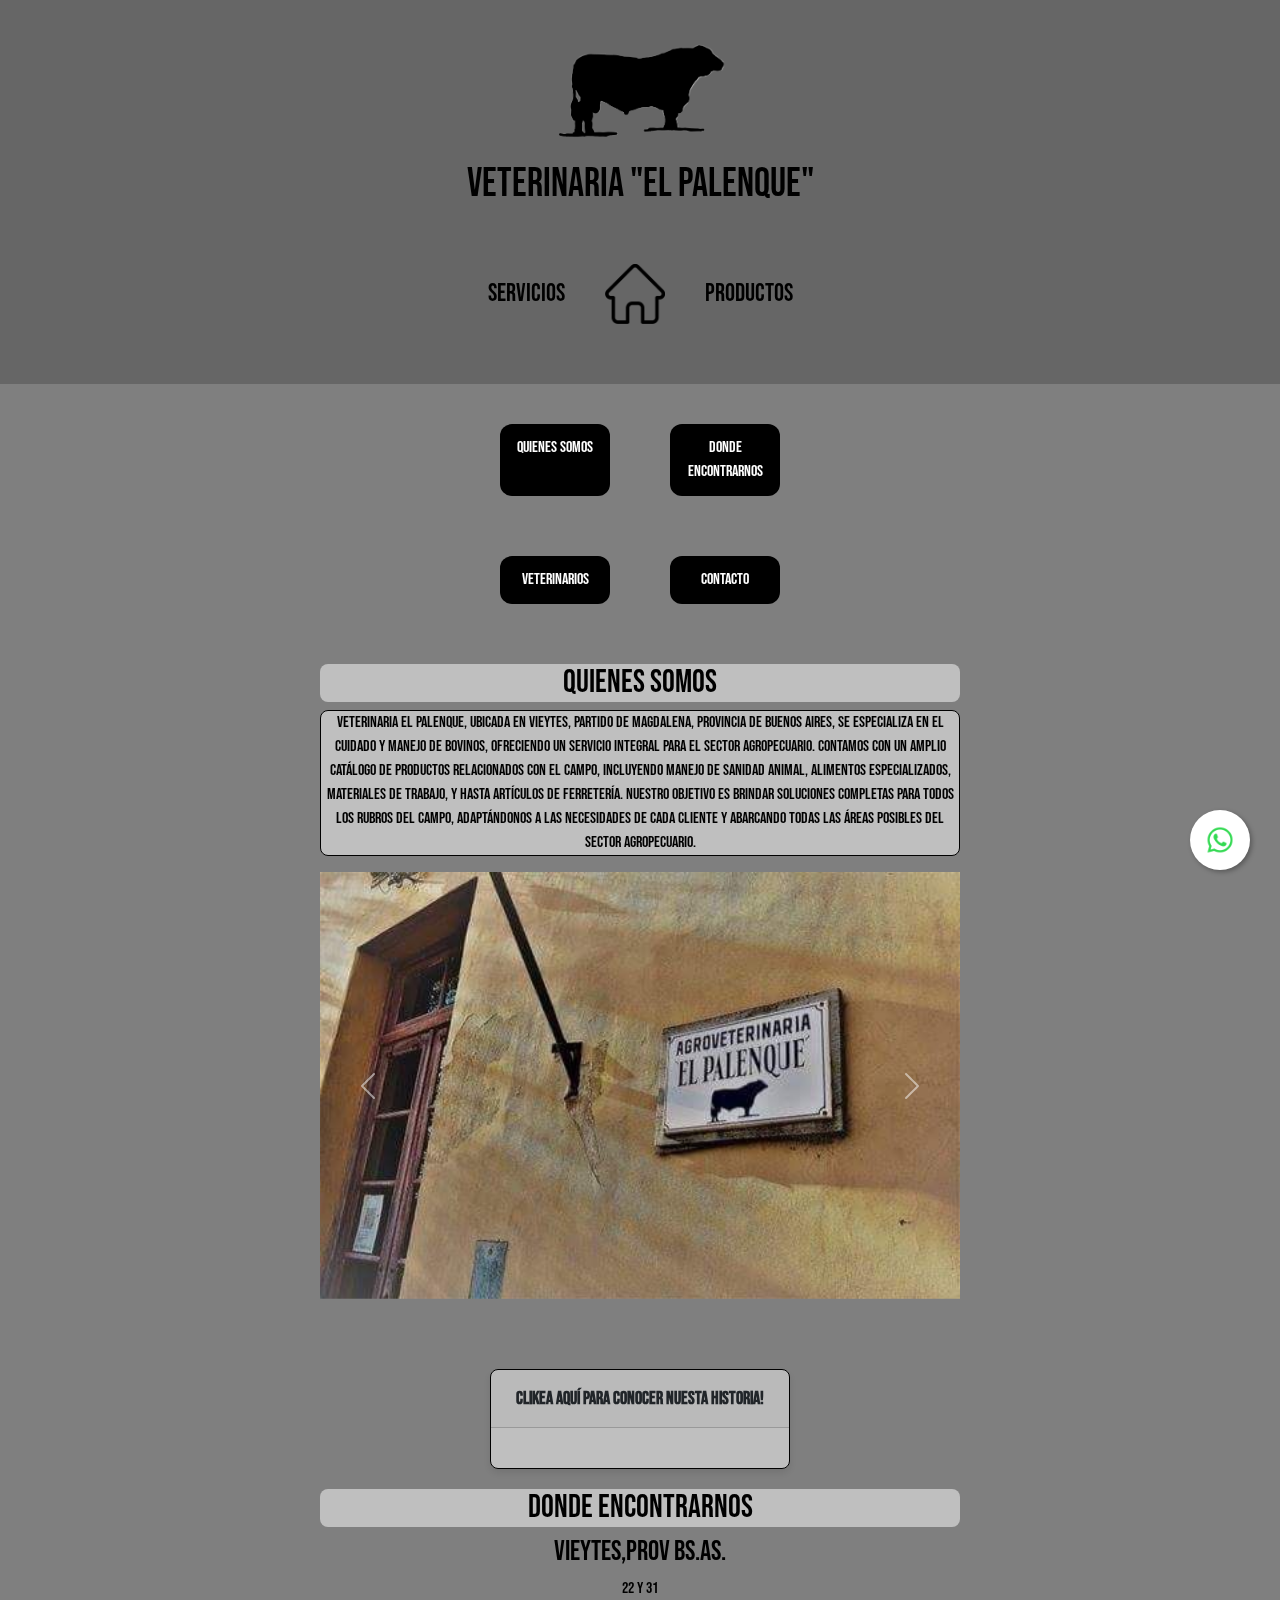
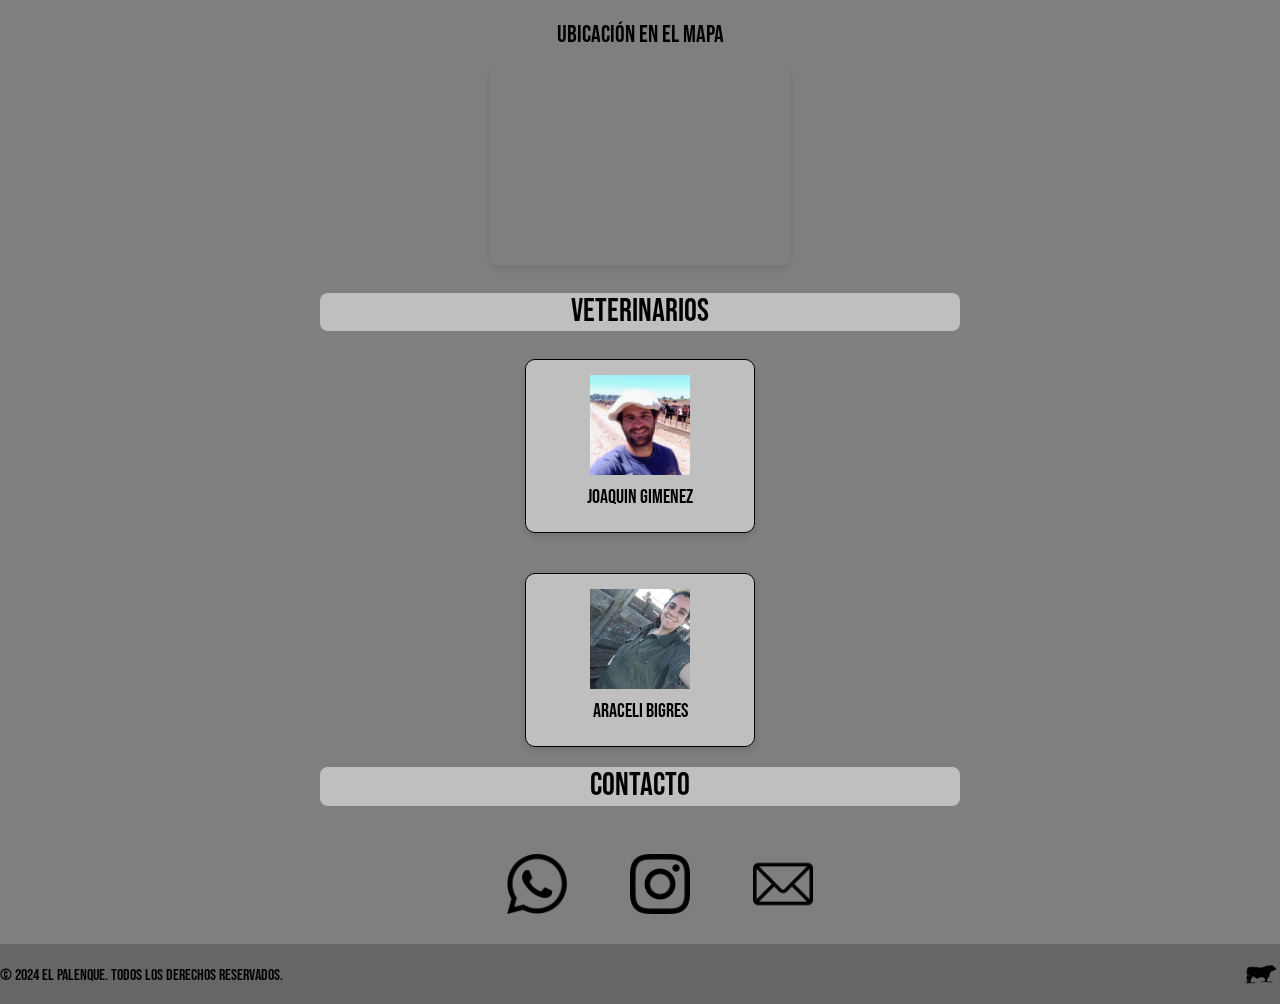
==== index.html @ 2de34bb1 "commit pagina" ====
<!DOCTYPE html>
<html lang="en">
<head>
    <meta charset="UTF-8">
    <meta name="viewport" content="width=device-width, initial-scale=1.0">

    <link href="https://cdn.jsdelivr.net/npm/bootstrap@5.3.3/dist/css/bootstrap.min.css" rel="stylesheet" integrity="sha384-QWTKZyjpPEjISv5WaRU9OFeRpok6YctnYmDr5pNlyT2bRjXh0JMhjY6hW+ALEwIH" crossorigin="anonymous">
    <link rel="stylesheet" href="style.css">

    <link rel="preconnect" href="https://fonts.googleapis.com">
    <link rel="preconnect" href="https://fonts.gstatic.com" crossorigin>
    <link href="https://fonts.googleapis.com/css2?family=Bebas+Neue&display=swap" rel="stylesheet">
    <title>Veterinaria "El palenque"</title>
</head>
<body>
  <div class="container-video"></div>
  <video autoplay muted loop id="background-video">
      <source src="./img/video-de-fondo.mp4" type="video/mp4">
      Tu navegador no soporta videos HTML5.
  </video>
  <div class="capa"></div>
</div>
    <header>
        <div class="container-logo">
            <img src="./img/logo.png" alt="" class="logo">
         </div>
            <div class="container-titulo">
                <h1 class="titulo">Veterinaria "El palenque"</h1>
            </div>
            <div class="navbar">
                <a href="./pages/servicios.html">Servicios</a>
                <a href="./index.html"><img class="img-navbar" src="./img/casa.png" alt="Página principal"></a>
                <a href="./pages/productos.html">Productos</a>
          </div>

    </header>
    <main>
        <a href="https://wa.me/542223431524?text=Hola! Me comunico dede la pagina web... tengo una consulta sobre: " class="whatsapp-button" target="_blank">
            <img src="./img/whatsapp-logo-whatsapp-icon-whatsapp-transparent-free-png.webp" alt="WhatsApp">
        </a>
        
        <section class="nav-index">
            <div class="nav-index-1">
                <a class="quienes-somos-a" href="#quienes-somos">Quienes somos </a>
                <a href="#donde-encontrarnos">Donde encontrarnos</a>
            </div>
            <div class="nav-index-2">
                <a href="#veterinarios">Veterinarios</a>
                <a href="#contacto">Contacto</a>
            </div>
        </section>
        <section id="quienes-somos">
            <h2 class="llamadores">QUIENES SOMOS</h2>
            <p>Veterinaria El Palenque, ubicada en Vieytes, partido de Magdalena, provincia de Buenos Aires, se especializa en el cuidado y manejo de bovinos, ofreciendo un servicio integral para el sector agropecuario. Contamos con un amplio catálogo de productos relacionados con el campo, incluyendo manejo de sanidad animal, alimentos especializados, materiales de trabajo, y hasta artículos de ferretería. Nuestro objetivo es brindar soluciones completas para todos los rubros del campo, adaptándonos a las necesidades de cada cliente y abarcando todas las áreas posibles del sector agropecuario.</p>
                <div id="carrousel-index" class="carousel slide" data-bs-touch="false">
                    <div class="carousel-inner">
                      <div class="carousel-item active">
                        <img src="./img/cartel.jpeg" class="d-block w-100" alt="...">
                      </div>
                      <div class="carousel-item">
                        <img src="./img/fotobanco.jpeg" class="d-block w-100" alt="...">
                      </div>
                      <div class="carousel-item">
                        <img src="./img/fotorureda.jpeg" class="d-block w-100" alt="...">
                      </div>
                    </div>
                    <button class="carousel-control-prev" type="button" data-bs-target="#carrousel-index" data-bs-slide="prev">
                      <span class="carousel-control-prev-icon" aria-hidden="true"></span>
                      <span class="visually-hidden">Previous</span>
                    </button>
                    <button class="carousel-control-next" type="button" data-bs-target="#carrousel-index" data-bs-slide="next">
                      <span class="carousel-control-next-icon" aria-hidden="true"></span>
                      <span class="visually-hidden">Next</span>
                    </button>
                  </div>

            <div class="card-container">
                    
                  <div class="card">
                    <div class="card-header" onclick="toggleCard()">Clikea aquí para conocer nuesta historia!</div>
                    <div class="card-content" id="cardContent">
                      <p>Antiguamente, este lugar era un almacén de ramos generales, ubicado en el pueblo de Vieytes, fundado en 1917. A lo largo de los años, el almacén se convirtió en un punto de referencia para la comunidad, ofreciendo una amplia variedad de productos y servicios esenciales para los habitantes de la zona. En el año 2009, este espacio se transformó en la Veterinaria El Palenque, continuando así su legado al servicio de la salud animal y adaptándose a las necesidades de la comunidad a lo largo del tiempo.</p>
                      <div id="carrousel-historia" class="carousel slide" data-bs-touch="false">
                        <div class="carousel-inner">
                          <div class="carousel-item active">
                            <img src="./img/historia.jpg" class="d-block w-100" alt="...">
                          </div>
                          <div class="carousel-item">
                            <img src="./img/fotomatera2.jpeg" class="d-block w-100" alt="...">
                          </div>
                          <div class="carousel-item">
                            <img src="./img/afenicalaprensa.jpeg" class="d-block w-100" alt="...">
                          </div>
                        </div>
                        <button class="carousel-control-prev" type="button" data-bs-target="#carrousel-historia" data-bs-slide="prev">
                          <span class="carousel-control-prev-icon" aria-hidden="true"></span>
                          <span class="visually-hidden">Previous</span>
                        </button>
                        <button class="carousel-control-next" type="button" data-bs-target="#carrousel-historia" data-bs-slide="next">
                          <span class="carousel-control-next-icon" aria-hidden="true"></span>
                          <span class="visually-hidden">Next</span>
                        </button>
                      </div>
                    </div>
                  </div>
             </div>
                  

        </section>
        <section id="donde-encontrarnos">
            <h2 class="llamadores">DONDE ENCONTRARNOS</h2>
            <h3>Vieytes,Prov Bs.As.</h3>
            <p>22 y 31</p>
            <div class="mapa">
              <h3>Ubicación en el mapa</h3>
            <iframe src="https://www.google.com/maps/embed?pb=!1m18!1m12!1m3!1d1476460.830067888!2d-58.9705808630723!3d-35.77886227246512!2m3!1f0!2f0!3f0!3m2!1i1024!2i768!4f13.1!3m3!1m2!1s0x95a27f3dc52abd8d%3A0x7ad0d0b5f2f32aaa!2sAgroveterinaria%20El%20Palenque!5e0!3m2!1ses-419!2sar!4v1727191593947!5m2!1ses-419!2sar"></iframe>
            </div>

        </section>
        <section id="veterinarios">
            <h2 class="llamadores">VETERINARIOS</h2>
            <div class="contenedor-cards">
              <div class="person-card">
                <div class="person-header" onclick="togglePerson1()">
                  <img src="./img/joaquin.jpg" alt="Persona 1" class="person-img">
                  <h3 class="person-name">Joaquin Gimenez</h3>
                </div>
                <div class="person-content" id="personContent1">
                  <ul>
                    <li>Profesión:  Medico veterinario</li>
                    <li>Ciudad: La Plata</li>
                    <li>Especializacion:  </li>
                    <li> Produccion lechera</li>
                    <li>Reproduccion</li>
                  </ul>
                </div>
              </div>
            
              <div class="person-card">
                <div class="person-header" onclick="togglePerson2()">
                  <img src="./img/araceli.jpg" alt="Persona 2" class="person-img">
                  <h3 class="person-name">Araceli Bigres</h3>
                </div>
                <div class="person-content" id="personContent2">
                  <ul>
                    <li>Profesión: Medica Veterinaria</li>
                    <li>Ciudad: Magdalena</li>
                    <li>Especializacion: </li>
                    <li>Clínica de Sanidad, Reproducción y Producción Bovina.</li>
                    <li>Clínica y Sanidad de Equinos</li>
                  </ul>
                </div>
              </div>

            </div>


        </section>
        <section id="contacto">
            <h2 class="llamadores">CONTACTO</h2>
            <ul class="social-media-links">
              <li><a href="https://wa.me/542223431524?text=Hola! Me comunico dede la pagina web... tengo una consulta sobre: "target="_blank"><img src="./img/whatsapp.png" alt="WhatsApp"></a></li>
              <li><a href="https://www.instagram.com/veterinaria_el_palenque/" target="_blank"><img src="./img/instagram.png" alt="Instagram"></a></li>
              <li><a href="https://mail.google.com/mail/u/0/?tab=rm&ogbl#inbox?compose=GTvVlcSGLddDjDHDckRCXktXHTpkxPBtvBScjDlwVqHZFcsHLzsnfjTGZRHHNcQjcnTmBhbKBQBCN"target="_blank"><img src="./img/correo-electronico.png" alt="correo"></a></li>
          </ul>
        </section>
    </main>
    <footer>
        <div class="container-footer">
            <p>&copy; 2024 El palenque. Todos los derechos reservados.</p>
            <img src="./img/logo.png" alt="" class="img-footer">
        </div>

    </footer>
    <script src="index.js"></script>
    <script src="https://cdn.jsdelivr.net/npm/bootstrap@5.3.3/dist/js/bootstrap.bundle.min.js" integrity="sha384-YvpcrYf0tY3lHB60NNkmXc5s9fDVZLESaAA55NDzOxhy9GkcIdslK1eN7N6jIeHz" crossorigin="anonymous"></script>
</body>
</html>
---- style.css ----
.bebas-neue-regular {
  font-family: "Bebas Neue", sans-serif;
  font-weight: 400;
  font-style: normal;
}



#background-video {
  position: fixed;
  top: 50%;
  left: 50%;
  min-width: 100vw;
  min-height: 100vh;
  width: 0;
  height: auto;
  z-index: -1;
  transform: translate(-50%, -50%);
  object-fit: cover; /* Para asegurarse que cubra todo el espacio sin distorsionarse */
}



*{
  font-family: "Bebas Neue";
  margin: 0;
  padding: 0;
  box-sizing: border-box;
  color: black;
}



main{
  padding: 0px 15%;
  background-color:rgb(0, 0, 0, 0.5) ;
  margin-bottom: 0;
}
/*boton de cotacto-wsp*/
.whatsapp-button {
    position: fixed;
    bottom: 30px;
    right: 30px;
    width: 60px;
    height: 60px;
    background-color: white;
    border-radius: 50%;
    box-shadow: 2px 2px 5px rgba(0, 0, 0, 0.3);
    display: flex;
    align-items: center;
    justify-content: center;
    z-index: 1000;
    transition:transform 1s;
}

.whatsapp-button:hover{
   transform: scale(1.5);

}
.whatsapp-button img {
    width: 50px;
    height: 50px;
}


h2{
  background-color: rgb(255, 255, 255,0.5);
  
  
  border-radius: 8px;
  padding: 0;
}



  /*header*/
header{
background-color: rgb(0, 0, 0, 0.6);


}


footer{
  background-color: rgb(0, 0, 0, 0.6);
  margin-top: 0;
  padding-top: 20px;
}


.container-footer{
  display: flex;
  justify-content: space-between;
}
.container-footer img{
  width: 40px;
  height: 20px;
  
}


  .logo{
    padding-top: 40px;
    height: 140px;
    width: auto;
    margin-bottom: 20px;
  }


  .container-logo{
    display: flex;
    justify-content: center;
  }
  .container-titulo{
    display: flex;
    justify-content: center;
    padding-bottom: 40px;
  }

  .navbar{
    display: flex;
    align-items: center;
    justify-content: center;
    padding-bottom: 60px;
  }
  .img-navbar{
    height: 60px;
    width: auto;
    padding: 0 40px;

  }
  .navbar a{
    text-decoration: none !important; 
    color: black !important;
    font-size: 25px;
    transition: transform 1s;
  }
  .navbar a:hover{
    transform: scale(1.3);
  }

  /*index.html*/
.nav-index{
    padding-top: 40px;
}

.nav-index-1,.nav-index-2{
    display: flex;
    justify-content: center;
    text-align: center;
    text-decoration: none;
    min-height: 60px;
}

.nav-index-1 a,.nav-index-2 a{
    text-decoration: none;
    background-color: black;
    color: white;
    border-radius: 12px;
    padding: 12px;
    width: 110px;
    height: 110px;
    height: auto;
    transition:transform 1s;
}

.nav-index-1 a:hover{

    transform: scale(1.3);
}
.nav-index-2 a:hover{

    transform: scale(1.3);
}



.nav-index-1 a{
    margin: 0 30px;
    
}
.nav-index-2 a{
    margin: 60px 30px;
}


.quienes-somos-a{
    padding: 0 200px;
}

.quienes-somos p{
  text-align: center;
  justify-content: center;
  

}


/*carrousel quienes somos*/


/*card de quienes somos*/
#quienes-somos p{

background-color:rgb(255, 255, 255,0.5); 
text-align: center;
border: 1px solid black;
border-radius: 8px;


}
.card-container{
  display: flex;
  justify-content: center;
  padding-top: 50px;
}



.card {
  border: 1px solid black;
  border-radius: 8px;
  width: 300px;
  margin: 20px;
  box-shadow: 0 4px 8px rgba(0, 0, 0, 0.1);
  cursor: pointer;
  background-color: rgb(255, 255, 255,0.5);
  transition: transform 2s;
}


.card-header {
  background-color: gree;
  padding: 15px;
  font-size: 18px;
  font-weight: bold;
  text-align: center;
}

.card-content {
  margin: 20px;
  max-height: 0; /* Oculto inicialmente */
  overflow: hidden; /* Para que el contenido no visible esté oculto */
  transition: max-height 2s ease; /* Transición de 2 segundos */
  font-size: 16px;
}

.card-content p {
  margin: 0;
}
 .llamadores{
  text-align: center;
 }


 /*donde encontrarnos*/

#donde-encontrarnos h3,#donde-encontrarnos p{
    text-align: center;

}


 /* Contenedor del mapa */
.mapa {
  text-align: center; /* Centra el contenido */
  margin: 20px 0;     /* Margen superior e inferior */
}

/* Título del mapa */
.mapa h3 {
  font-size: 24px;
  margin-bottom: 15px; /* Espacio debajo del título */       /* Color del título */
}

/* Mapa embebido (iframe de Google Maps) */
.mapa iframe {           /* Ocupa todo el ancho disponible */
  
  width: auto;       /* Ancho máximo del mapa */
  height: 200px;          /* Altura del mapa */
  border: none;           /* Elimina el borde del iframe */
  border-radius: 8px;     /* Bordes redondeados del mapa */
  box-shadow: 0px 4px 8px rgba(0, 0, 0, 0.1); /* Sombra para darle profundidad */
  transition: transform 0.3s ease-in-out; /* Efecto de animación cuando se haga hover */
}

/* Efecto al pasar el mouse por encima del mapa */
.mapa iframe:hover {
  transform: scale(1.02); /* Aumenta ligeramente el tamaño del mapa al hacer hover */
}



/*cards de veterinarios*/
.contenedor-cards{
  display: flex;
  justify-content: center;
  align-items: center;
  flex-direction: column;
}



.person-card {
  border: 1px solid black;
  border-radius: 10px;
  width: 230px;
  margin: 20px auto;
  box-shadow: 0 4px 8px rgba(0, 0, 0, 0.1);
  overflow: hidden;
 
}



.person-header {
  text-align: center;
  border: 0,5px solid black;
  background-color: rgb(255, 255, 255,0.5);
  cursor: pointer;
  padding: 15px;
  text-align: center;
}

.person-img {
  width: 100px;
  height: 100px;
  object-fit: cover;
}

.person-name {
  font-size: 20px;
  margin-top: 10px;
}

.person-content {
  max-height: 0;
  overflow: hidden;
  transition: max-height 0.5s ease-out;
  background-color: rgb(255, 255, 255,0.5);
}

.person-content ul {
  list-style-type: none;
  padding: 0;
}

.person-content li {
  margin: 10px 0;
  font-size: 16px;
}
/*contacto*/

.social-media-links {
  list-style: none;
  padding: 0;
  text-align: center;
}

.social-media-links li {
  display: inline-block;
  padding: 0 10px;
}

.social-media-links img {
  width: 100px; /* Tamaño reducido de los iconos de redes sociales */
  height: auto;
  padding-left: 40px;
  padding-top: 40px;
}
.social-media-links{
  margin-bottom: 0;
  padding-bottom: 30px;
}







/*CSS DE SERVICIOS*/
.card-container-servicios {
  display: flex;
  align-items: center;
  justify-content: center;
  text-align: center;
  flex-direction: column;
  gap: 20px;
  width: 100%;
  max-width: 800px;
  margin: 0 auto;
}

.card-servicios {
  border: 1px solid #ddd;
  border-radius: 8px;
  overflow: hidden;
  box-shadow: 0 4px 8px rgba(0, 0, 0, 0.1);
}

.card-header-servicios {
  background-color: black;
  color: white;
  padding: 16px;
  cursor: pointer;
  font-size: 1.2em;
}

.card-content-servicios {
  max-height: 0;
  overflow: hidden;
  transition: max-height 0.3s ease-out;
  padding: 0 16px;
  background-color: rgb(255, 255, 255,0.5);
}

.card-content-servicios p {
  padding: 16px 0;
}
.card-content-servicios img {
  max-width: 250px;
  max-height: 250px;
}






.whatsapp-button-container-servicios {
  text-align: center;
  padding: 40px;
}

.whatsapp-button-servicios {
  display: inline-block;
  padding: 15px 30px;
  background-color: rgb(222, 184, 135,0.6);
  color: white;
  font-size: 1.5em;
  font-weight: bold;
  border: none;
  border-radius: 50px;
  text-decoration: none;
  transition: transform 0.3s ease, background-color 0.3s ease;
  color: black;
  font-size:large;

}

.whatsapp-button-servicios:hover {
  transform: scale(1.1); /* Agrandado al hover */
  background-color: bisque; /* Cambio de color al hacer hover */
}









@media (min-width: 700px) {


    main{
      padding: 0px 25%;


    }
    .card-container-servicios {
      padding-top: 90px;
      padding-bottom: 30px;
    }
    
   

}
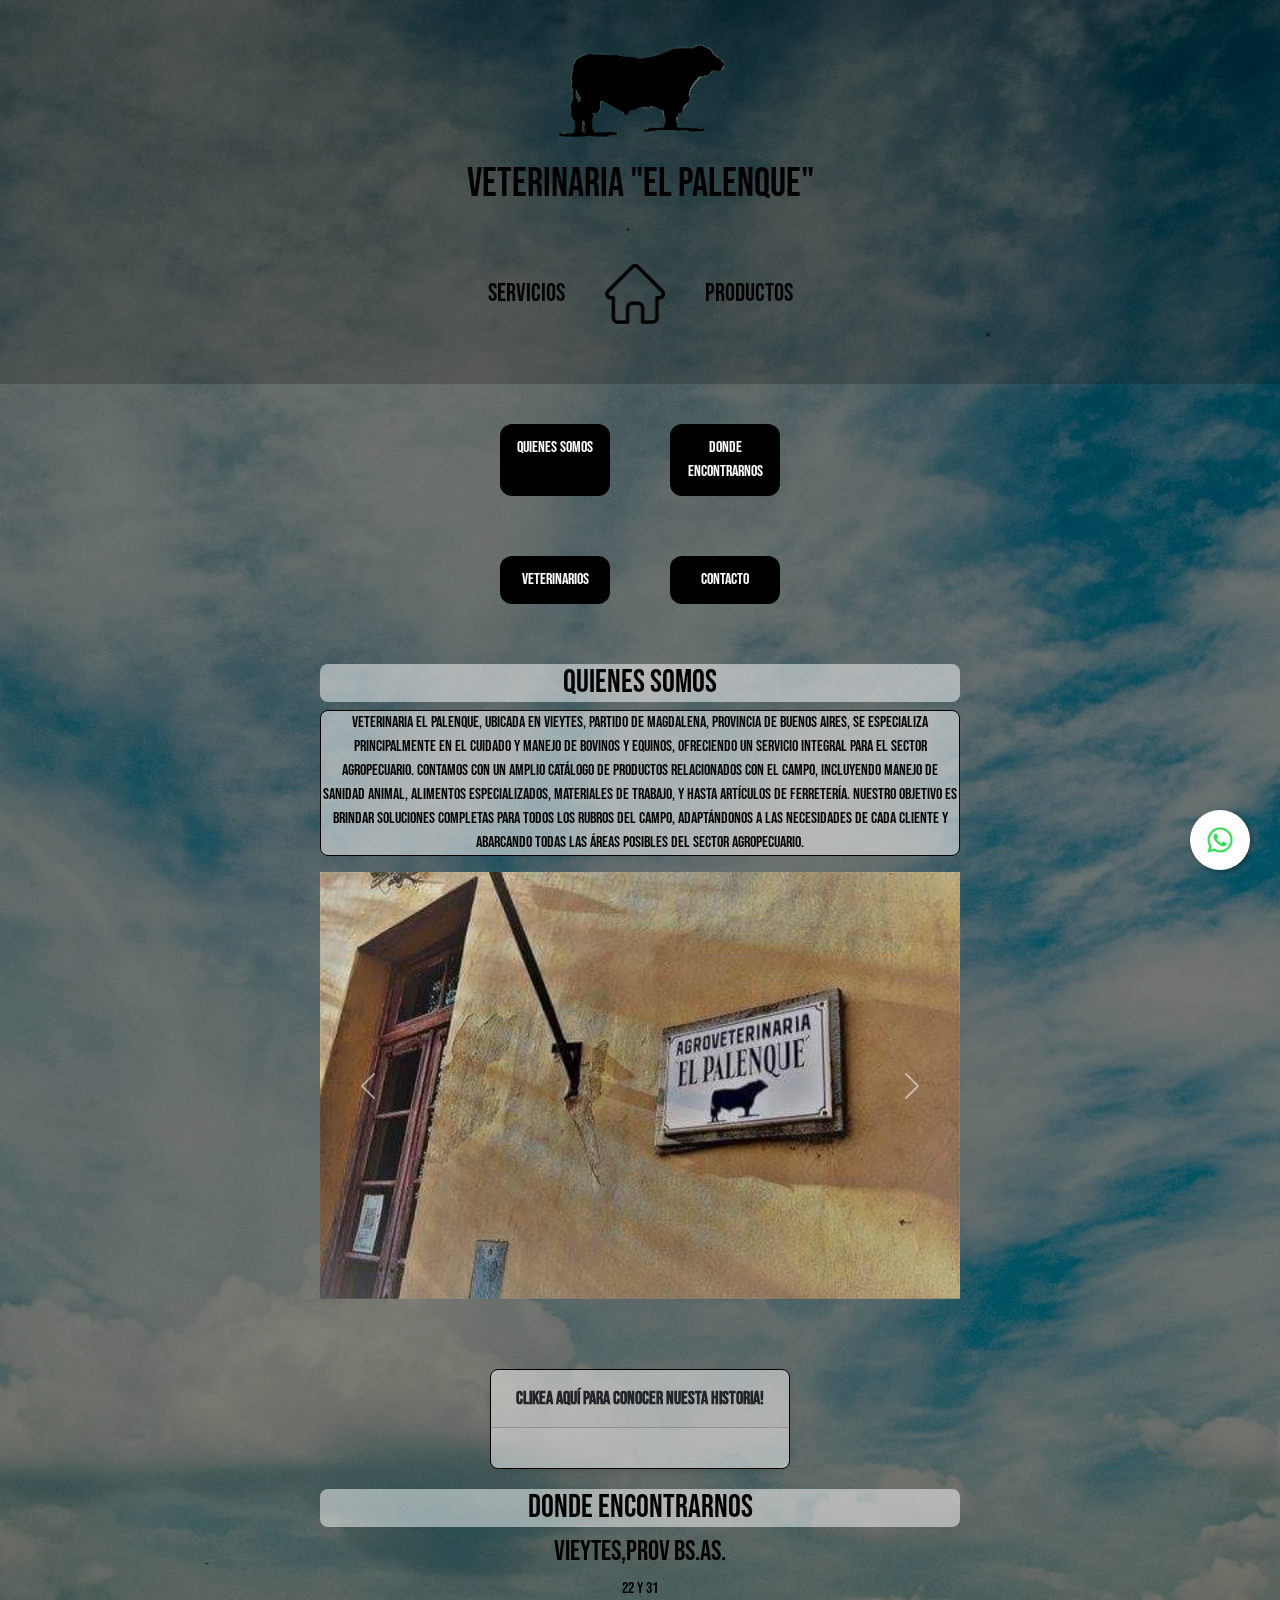
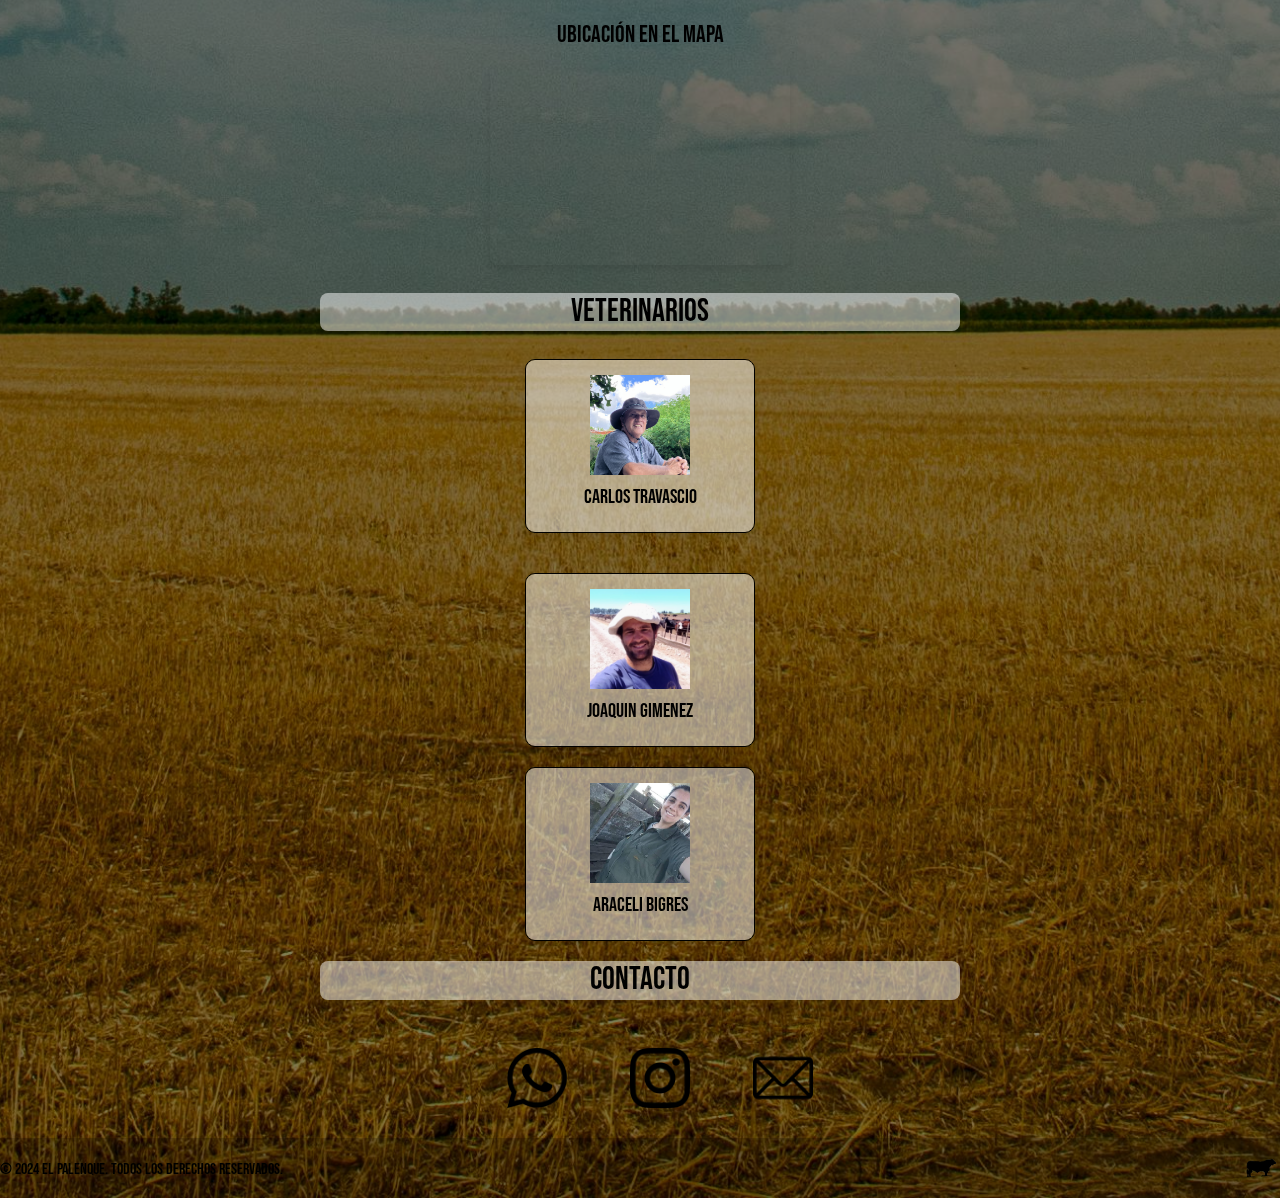
==== commit d9c50398: "cambios en cards" ====
--- a/index.html
+++ b/index.html
@@ -51,7 +51,7 @@
         </section>
         <section id="quienes-somos">
             <h2 class="llamadores">QUIENES SOMOS</h2>
-            <p>Veterinaria El Palenque, ubicada en Vieytes, partido de Magdalena, provincia de Buenos Aires, se especializa en el cuidado y manejo de bovinos, ofreciendo un servicio integral para el sector agropecuario. Contamos con un amplio catálogo de productos relacionados con el campo, incluyendo manejo de sanidad animal, alimentos especializados, materiales de trabajo, y hasta artículos de ferretería. Nuestro objetivo es brindar soluciones completas para todos los rubros del campo, adaptándonos a las necesidades de cada cliente y abarcando todas las áreas posibles del sector agropecuario.</p>
+            <p>Veterinaria El Palenque, ubicada en Vieytes, partido de Magdalena, provincia de Buenos Aires, se especializa principalmente en el cuidado y manejo de bovinos y equinos, ofreciendo un servicio integral para el sector agropecuario. Contamos con un amplio catálogo de productos relacionados con el campo, incluyendo manejo de sanidad animal, alimentos especializados, materiales de trabajo, y hasta artículos de ferretería. Nuestro objetivo es brindar soluciones completas para todos los rubros del campo, adaptándonos a las necesidades de cada cliente y abarcando todas las áreas posibles del sector agropecuario.</p>
                 <div id="carrousel-index" class="carousel slide" data-bs-touch="false">
                     <div class="carousel-inner">
                       <div class="carousel-item active">
@@ -63,6 +63,10 @@
                       <div class="carousel-item">
                         <img src="./img/fotorureda.jpeg" class="d-block w-100" alt="...">
                       </div>
+                      <div class="carousel-item">
+                        <img src="./img/joacoyara.jpg" class="d-block w-100" alt="...">
+                      </div>
+
                     </div>
                     <button class="carousel-control-prev" type="button" data-bs-target="#carrousel-index" data-bs-slide="prev">
                       <span class="carousel-control-prev-icon" aria-hidden="true"></span>
@@ -122,10 +126,28 @@
             <div class="contenedor-cards">
               <div class="person-card">
                 <div class="person-header" onclick="togglePerson1()">
-                  <img src="./img/joaquin.jpg" alt="Persona 1" class="person-img">
+                  <img src="./img/carlos.jpg" alt="Persona 1" class="person-img">
+                  <h3 class="person-name">Carlos Travascio</h3>
+                </div>
+                <div class="person-content" id="personContent1">
+                  <ul>
+                    <li class="li-carlos">Director del Entorno Veterinario</li>
+                    <li>Profesión:  Medico veterinario</li>
+                    <li>Ciudad: Vieytes</li>
+                    <li>Especializacion:  </li>
+                    <li>Bovinos</li>
+                    <li>Reproduccion</li>
+                    <li>Mas de 30 años de experiencia</li>
+                  </ul>
+                </div>
+              </div>
+            </div>
+              <div class="person-card">
+                <div class="person-header" onclick="togglePerson2()">
+                  <img src="./img/joaquin.jpg" alt="Persona 2" class="person-img">
                   <h3 class="person-name">Joaquin Gimenez</h3>
                 </div>
-                <div class="person-content" id="personContent1">
+                <div class="person-content" id="personContent2">
                   <ul>
                     <li>Profesión:  Medico veterinario</li>
                     <li>Ciudad: La Plata</li>
@@ -137,11 +159,11 @@
               </div>
             
               <div class="person-card">
-                <div class="person-header" onclick="togglePerson2()">
-                  <img src="./img/araceli.jpg" alt="Persona 2" class="person-img">
+                <div class="person-header" onclick="togglePerson3()">
+                  <img src="./img/araceli.jpg" alt="Persona 3" class="person-img">
                   <h3 class="person-name">Araceli Bigres</h3>
                 </div>
-                <div class="person-content" id="personContent2">
+                <div class="person-content" id="personContent3">
                   <ul>
                     <li>Profesión: Medica Veterinaria</li>
                     <li>Ciudad: Magdalena</li>
--- a/style.css
+++ b/style.css
@@ -6,19 +6,16 @@
 }
 
 
-
 #background-video {
-  position: fixed;
-  top: 50%;
-  left: 50%;
-  min-width: 100vw;
-  min-height: 100vh;
-  width: 0;
-  height: auto;
-  z-index: -1;
-  transform: translate(-50%, -50%);
-  object-fit: cover; /* Para asegurarse que cubra todo el espacio sin distorsionarse */
-}
+  display: none;
+}
+body {
+  background-image: url('./img/foto-fondo.jpg');
+  background-repeat: no-repeat;
+  background-size: cover;
+  background-position: center;
+}
+
 
 
 
@@ -293,6 +290,11 @@
 
 
 /*cards de veterinarios*/
+
+
+.li-carlos{
+  text-align: center;
+}
 .contenedor-cards{
   display: flex;
   justify-content: center;
@@ -476,6 +478,18 @@
       padding-bottom: 30px;
     }
     
-   
+    #background-video {
+      display: block;
+      position: fixed;
+      top: 50%;
+      left: 50%;
+      min-width: 100vw;
+      min-height: 100vh;
+      width: 0;
+      height: auto;
+      z-index: -1;
+      transform: translate(-50%, -50%);
+      object-fit: cover; /* Para asegurarse que cubra todo el espacio sin distorsionarse */
+    }
 
 }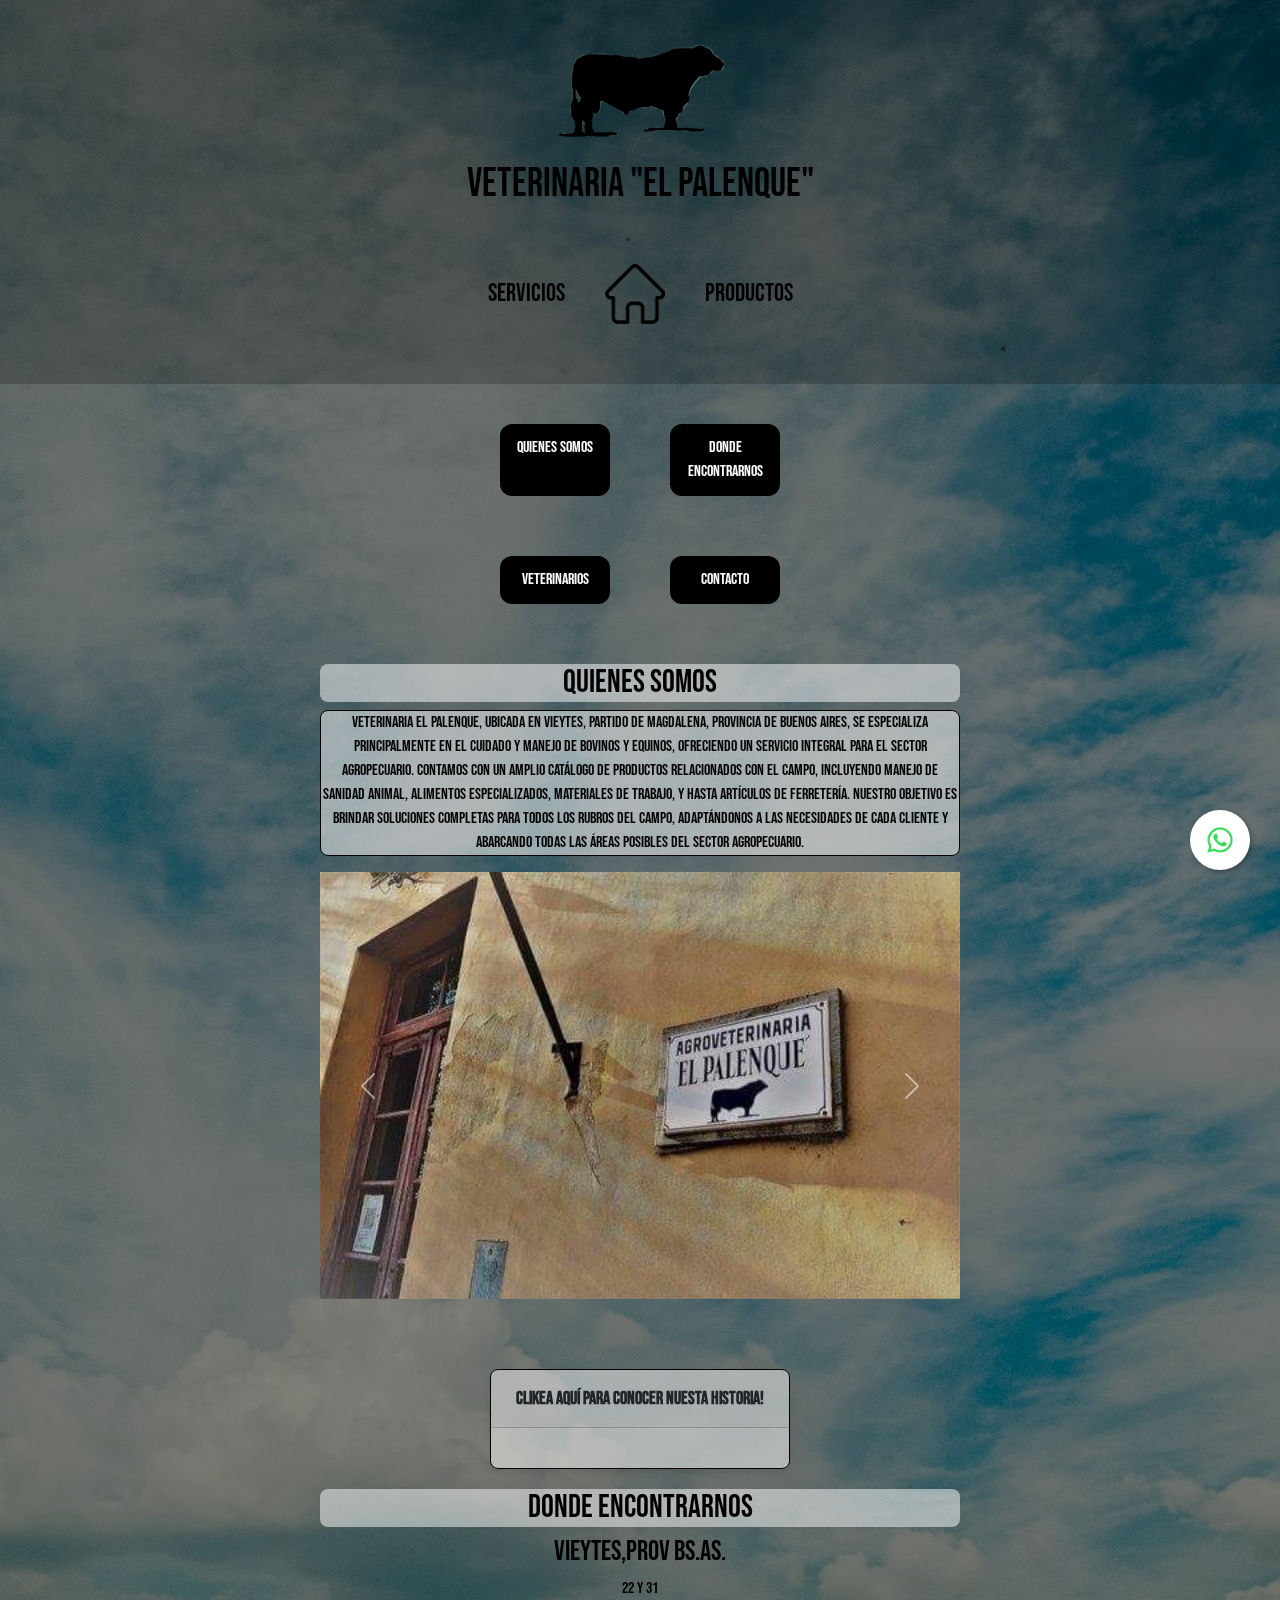
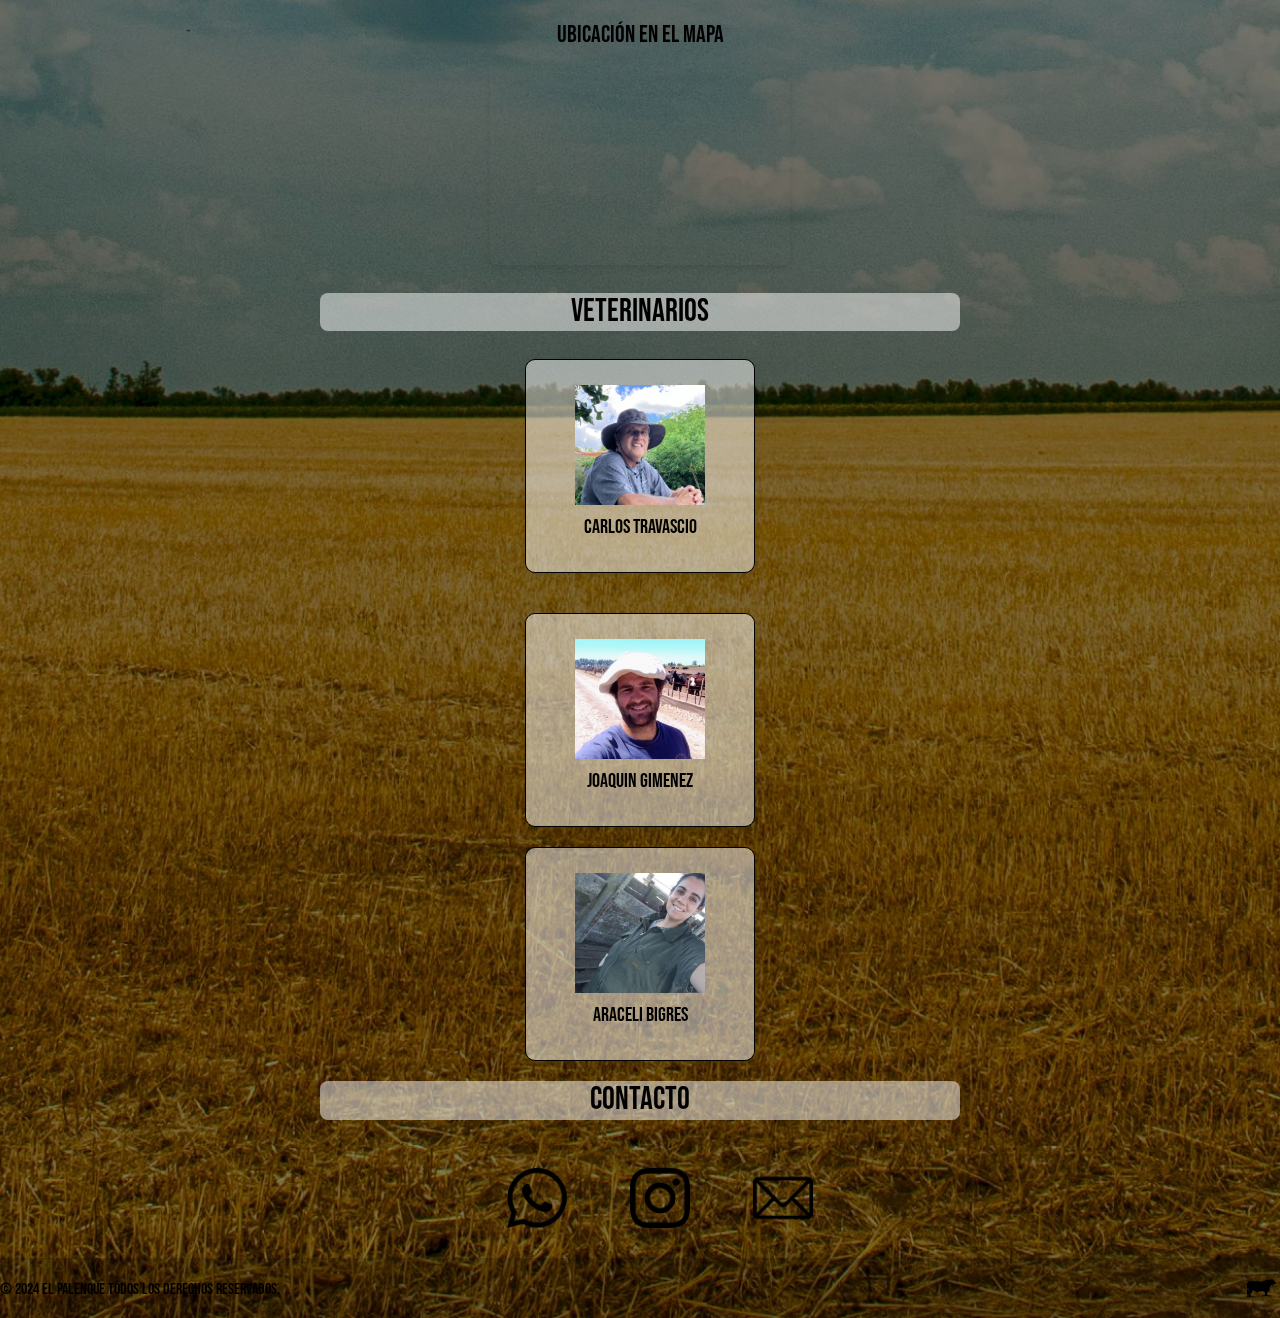
==== commit de428d0e: "cambios en footer" ====
--- a/index.html
+++ b/index.html
@@ -5,7 +5,7 @@
     <meta name="viewport" content="width=device-width, initial-scale=1.0">
 
     <link href="https://cdn.jsdelivr.net/npm/bootstrap@5.3.3/dist/css/bootstrap.min.css" rel="stylesheet" integrity="sha384-QWTKZyjpPEjISv5WaRU9OFeRpok6YctnYmDr5pNlyT2bRjXh0JMhjY6hW+ALEwIH" crossorigin="anonymous">
-    <link rel="stylesheet" href="style.css">
+    <link rel="stylesheet" href="./style.css">
 
     <link rel="preconnect" href="https://fonts.googleapis.com">
     <link rel="preconnect" href="https://fonts.gstatic.com" crossorigin>
@@ -168,7 +168,7 @@
                     <li>Profesión: Medica Veterinaria</li>
                     <li>Ciudad: Magdalena</li>
                     <li>Especializacion: </li>
-                    <li>Clínica de Sanidad, Reproducción y Producción Bovina.</li>
+                    <li>Clínica Sanidad, Reproducción y Producción Bovina.</li>
                     <li>Clínica y Sanidad de Equinos</li>
                   </ul>
                 </div>
@@ -189,7 +189,7 @@
     </main>
     <footer>
         <div class="container-footer">
-            <p>&copy; 2024 El palenque. Todos los derechos reservados.</p>
+            <p>&copy; 2024 El palenque Todos los derechos reservados.</p>
             <img src="./img/logo.png" alt="" class="img-footer">
         </div>
 
--- a/style.css
+++ b/style.css
@@ -321,13 +321,13 @@
   border: 0,5px solid black;
   background-color: rgb(255, 255, 255,0.5);
   cursor: pointer;
-  padding: 15px;
+  padding: 25px;
   text-align: center;
 }
 
 .person-img {
-  width: 100px;
-  height: 100px;
+  width: 130px;
+  height: 120px;
   object-fit: cover;
 }
 
